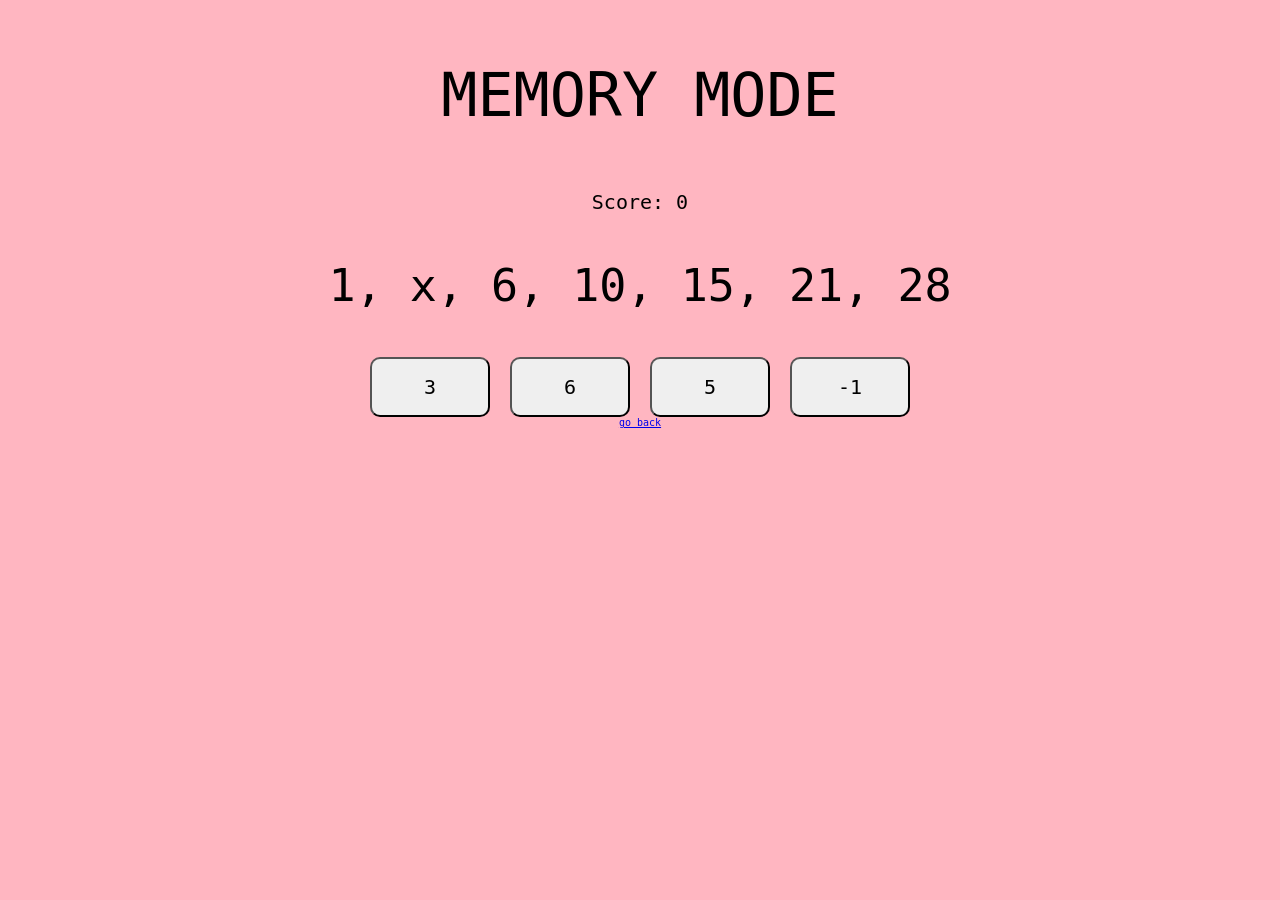
==== memoryMode.html @ 8b22eced "Add files via upload" ====
<!DOCTYPE html>
<html>
<head>
  <title>Memory Mode</title>
  <meta charset="UTF-8">
  <link rel="stylesheet" type="text/css" href="sixseven.css">
</head>

<body>
    <div class="titulo">
        <p>MEMORY MODE</p>
    </div>

    <div class="sequence-counter">
        <p class="js-score">Score: 0</p>
    </div>

    <div class="show-sequence"></div>

    <div class="answers js-answers"></div>

    <div class="js-feedback"></div>

    <dialog class="gameOver js-gameOver">
        <h2>Game Over</h2>
        <p class="js-final-score"></p>
        <button class="restart js-restart">Restart</button>
    </dialog>

    <div class="go-back">
        <a href="sixseven.html">go back</a>
    </div>

    <script src="memoryMode.js"></script>
</body>
</html>
---- sixseven.css ----
.titulo {
	text-align: center;
	font-family:monospace;
	font-size: 60px;
}
.rules{
	font-family:monospace;
	text-align: center;
	padding-left: 5%;
	padding-right: 5%;
	padding-bottom: 5%;
	float: left;
}
body {
    background-color: lightpink;
}
.go-back {
	font-family: monospace;
	font-size: 10px;
	text-align: center;
}
.show-sequence {
	font-family: monospace;
	font-size: 45px;
	text-align: center;
}
.typed-answer{
	font-family: monospace;
	text-align: center;
}
.show-answer {
	font-family: monospace;
	text-align: center;
}
.show-sequence-explanation{
	font-family: monospace;
	text-align: center;
}
.js-feedback {
    font-family: monospace;
    text-align: center;
    font-size: 20px;
}
.next-sequence {
    text-align: center;
    margin-top: 10px;
}
.sequence-counter {
    font-family: monospace;
    text-align: center;
    font-size: 20px;
    margin-bottom: 10px;
}
.answers {
    display: flex;
    justify-content: center;
    gap: 20px;
    margin-top: 20px;
}
.answers button {
    width: 120px;
    height: 60px;
    font-size: 20px;
    border-radius: 10px;
    font-family: monospace;
}
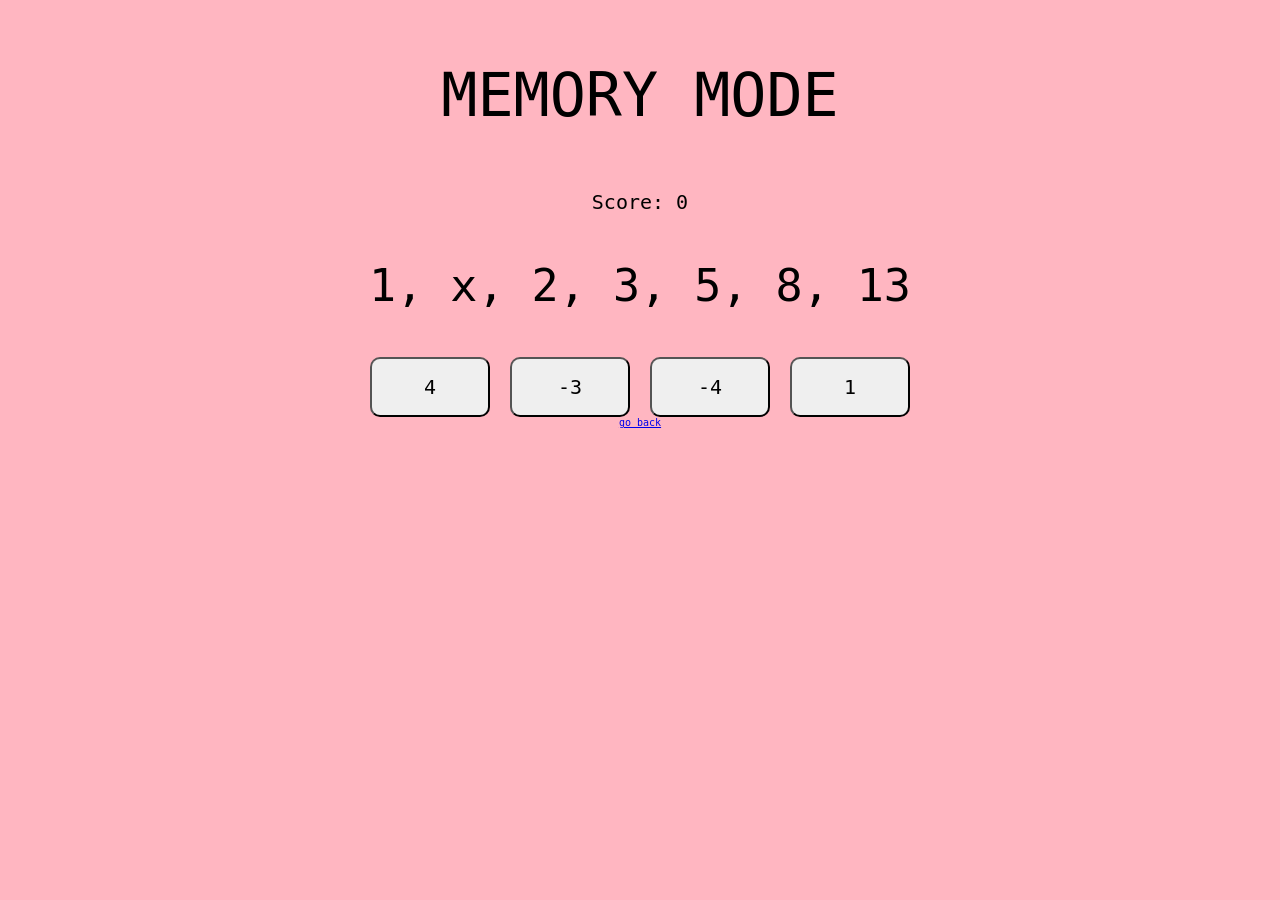
==== commit 189f21f9: "Update memoryMode.html" ====
--- a/memoryMode.html
+++ b/memoryMode.html
@@ -28,9 +28,9 @@
     </dialog>
 
     <div class="go-back">
-        <a href="sixseven.html">go back</a>
+        <a href="index.html">go back</a>
     </div>
 
     <script src="memoryMode.js"></script>
 </body>
-</html>+</html>
